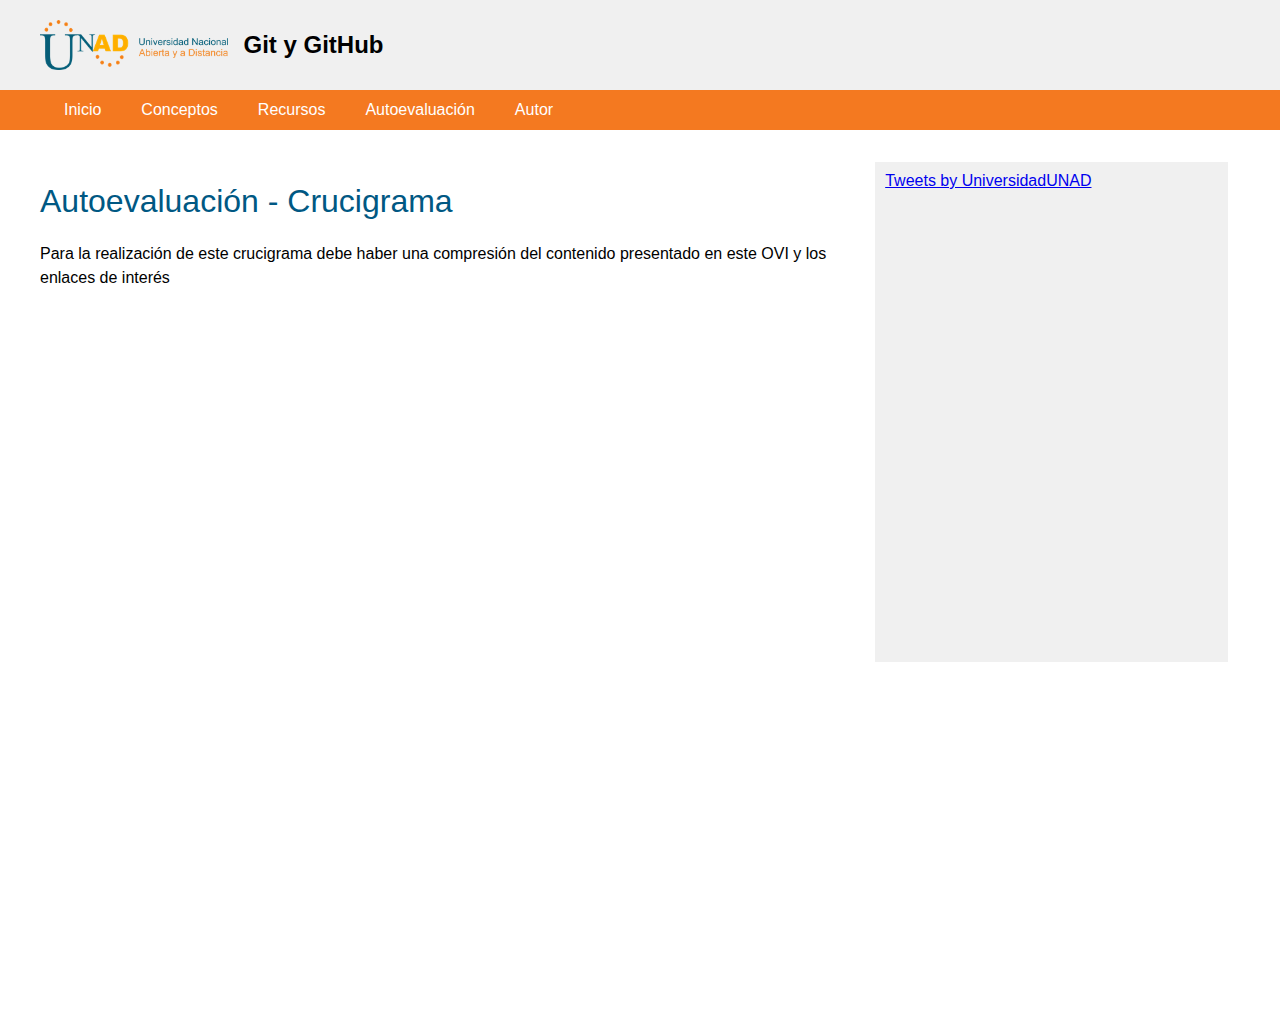
==== autoeval01.html @ 529a7ba1 "Se agrega páginas de autoevaluación y se hacen los arreglos al sitio web" ====
<!DOCTYPE html>
<html lang="es">
<head>
    <meta charset="UTF-8">
    <meta name="viewport" content="width=device-width, initial-scale=1.0">
    <title>Autoevaluación - Crucigrama</title>
    <link rel="stylesheet" href="https://use.fontawesome.com/releases/v5.15.1/css/all.css" integrity="sha384-vp86vTRFVJgpjF9jiIGPEEqYqlDwgyBgEF109VFjmqGmIY/Y4HV4d3Gp2irVfcrp" crossorigin="anonymous">
    <link rel="stylesheet" href="style.css">
</head>
<body>
    <header class="header">
        <div class="container">
            <div class="header-container">
                <img src="./unad-logo.png" alt="UNAD - Logo" class="header__logo">
                <span class="header__title">Git y GitHub</span>
            </div>
            
        </div>
    </header>
    <nav class="navigation">
        <div class="container">
            <ul class="menu">
                <li><a href="./inicio.html" title="Ir a página de inicio"><i class="fas fa-home"></i> Inicio</a></li>
                <li><a href="#" title="Desplegar menú conceptos"><i class="far fa-file-alt"></i>Conceptos</a>
                    <ul>
                        <li><a href="./concepto01.html" title="Ir a Git">Git</a>
                        <li><a href="./concepto02.html" title="Ir a GitHub">GitHub</a>
                    </ul>
                </li>
                <li><a href="#" title="Desplegar menú recursos"><i class="fas fa-photo-video"></i> Recursos</a>
                    <ul>
                        <li><a href="./recursos01.html" title="Ir a Manejando Git en Consola">Manejando Git en Consola</a>
                        <li><a href="./recursos02.html" title="Ir a Conociendo GitHub">Conociendo GitHub</a>
                    </ul>
                </li>
                <li><a href="#" title="Desplegar menú autoevaluación"><i class="fas fa-clipboard-check"></i> Autoevaluación</a>
                    <ul>
                        <li><a href="./autoeval01.html" title="Ir a autoevaluación Crucigrama">Crucigrama</a>
                        <li><a href="./autoeval02.html" title="Ir a autoevaluación Test">Test</a>
                        <li><a href="./evaluacion.html" title="Ir a Evaluación del Sitio">Evaluación del sitio</a>
                    </ul>
                </li>
                <li><a href="./autor.html" title="Ir a información del autor"><i class="fas fa-user-alt"></i> Autor</a></li>
            </ul>
        </div>
    </nav>
    <section class="content">
        <div class="container">
            <div class="content-container">
                <main class="content__main">
                    <h1>Autoevaluación - Crucigrama</h1>
                    <p>Para la realización de este crucigrama debe haber una compresión del contenido presentado en este OVI y los enlaces de interés</p>
                    <iframe width="795" height="690" frameborder="0" src="https://es.educaplay.com/juego/7567648-crucigrama_de_conceptos.html"></iframe>
                </main>
                <aside class="content__aside">
                    <a class="twitter-timeline" href="https://twitter.com/UniversidadUNAD?ref_src=twsrc%5Etfw">Tweets by UniversidadUNAD</a> <script async src="https://platform.twitter.com/widgets.js" charset="utf-8"></script>
                </aside>
            </div>

        </div>
    </section>
</body>
</html>
---- style.css ----
body{
    font-family: 'Ubuntu', sans-serif;
    padding: 0;
    margin: 0;
}

h1, h2, h3, h4, h5, h6{
    font-weight: 500;
    color: #005883;
}

p{
    line-height: 1.5;
}
.container{
    max-width: 1200px;
    margin-left: auto;
    margin-right: auto;
}

.header{
    background-color: #f0f0f0;
}
.header-container{
    display: flex;
    flex-flow: row nowrap;
    align-items: center;
    height:70px;
    padding: 10px 0;
}
.header__logo{
    width: auto;
    height: 50px;
    margin-right: 16px;
}
.header__title{
    font-size: 24px;
    font-weight: bold;
}


.navigation{
    background-color: #F47920;
}

.menu{
    margin: 0;
    padding: 0;
    list-style: none;
    display: flex;
    flex-flow: row wrap;
    background-color:  #F47920;
}

.menu li{
    position: relative;
    transition: all .2s ease-in-out;
}

.menu li a{
    height: 40px;
    display: flex;
    align-items: center;
    justify-content: center;
    padding: 0 16px;
    color: #FFFFFF;
    font-size: 16px;
    text-decoration: none;
    word-break: keep-all;

}
.menu li:hover{
    background-color: #F0B429;
}

.menu li ul{
    position: absolute;
    top: 100%;
    left: 0px;
    background-color:  #F47920;
    margin: 0;
    padding: 0;
    list-style: none;
    width: 230px;
    transition: all .2s ease-in-out;
    visibility: hidden;
    opacity: 0;
    transform: translateY(-10px);
}
.menu li:hover ul{
    visibility: visible;
    opacity: 1;
    transform: translateY(0px);
}

.menu li ul li a{
    justify-content: flex-start;
}

.content-container{
    display: flex;
    flex-flow: row nowrap;
    margin-left: -8px;
    margin-right: -8px;
    padding: 32px 0px;
}

.content__main{
    margin-left: 8px;
    margin-right: 8px;
    width: calc( (100% - (8px*4)) - 30%);
}
.content__aside{
    margin-left: 8px;
    margin-right: 8px;
    width: calc( (100% - (8px*4)) - 70%);
    max-height: 480px;
    overflow-y: scroll;
    background-color: #f0f0f0;
    padding: 10px;
}

.content__main img{
    max-width: 800px;
    height: auto;
    width: 100%;
    display: block;
    margin-left: auto;
    margin-right: auto;
    border: 1px solid #CCC;
    border-radius: 8px;
}

img.profile_photo{
    width: 140px;
    height: auto;
    display: inline-block;
    border: none;
}

code{
    background-color: #000;
    color: #FFF;
    padding: 8px;
    display: block;
    font-size: 16px;
}
i.fas, i.fab, i.far{
    margin-right: 8px;
}
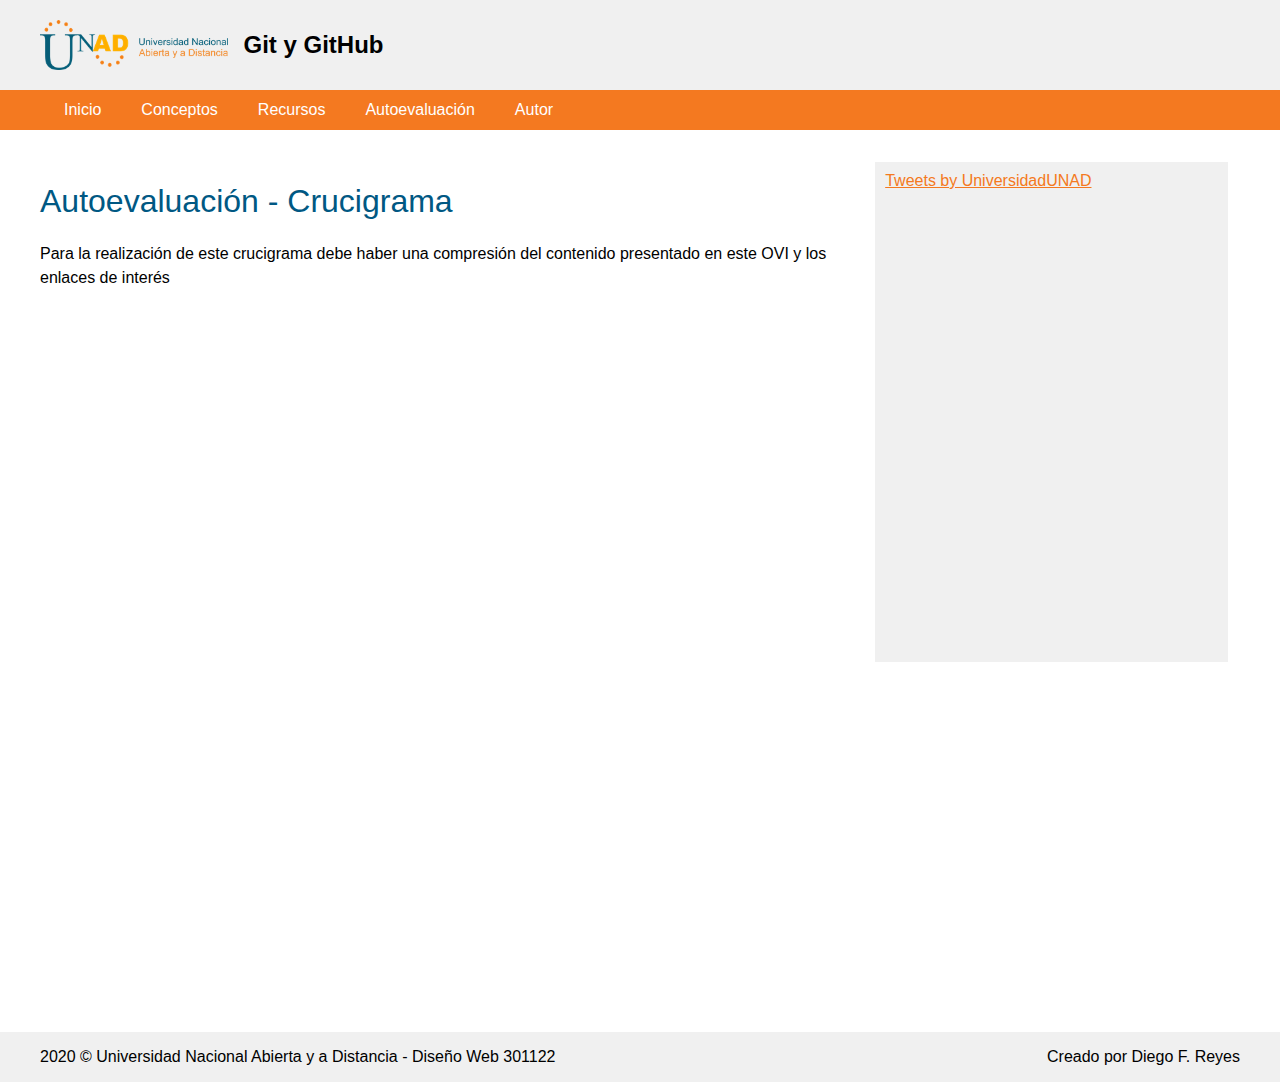
==== commit cb5ebc75: "Se agrega footer" ====
--- a/autoeval01.html
+++ b/autoeval01.html
@@ -59,5 +59,17 @@
 
         </div>
     </section>
+    <footer class="footer">
+        <div class="container">
+            <div class="footer-container">
+                <div class="footer__copy">
+                    2020 &copy; Universidad Nacional Abierta y a Distancia  -  Diseño Web 301122
+                </div>
+                <div class="footer__author">
+                    Creado por Diego F. Reyes
+                </div>
+            </div>
+        </div>
+    </footer>
 </body>
 </html>--- a/style.css
+++ b/style.css
@@ -18,7 +18,7 @@
     margin-right: auto;
 }
 
-.header{
+.header, .footer{
     background-color: #f0f0f0;
 }
 .header-container{
@@ -149,4 +149,22 @@
     margin-right: 8px;
 }
 
+a:link{
+    color: #F47920;
+}
+a:active{
+    color: #F0B429;
+}
+a:visited{
+    color: #005883;
+}
 
+.footer{
+    padding: 16px 0;
+}
+
+.footer-container{
+    display: flex;
+    justify-content: space-between;
+}
+
